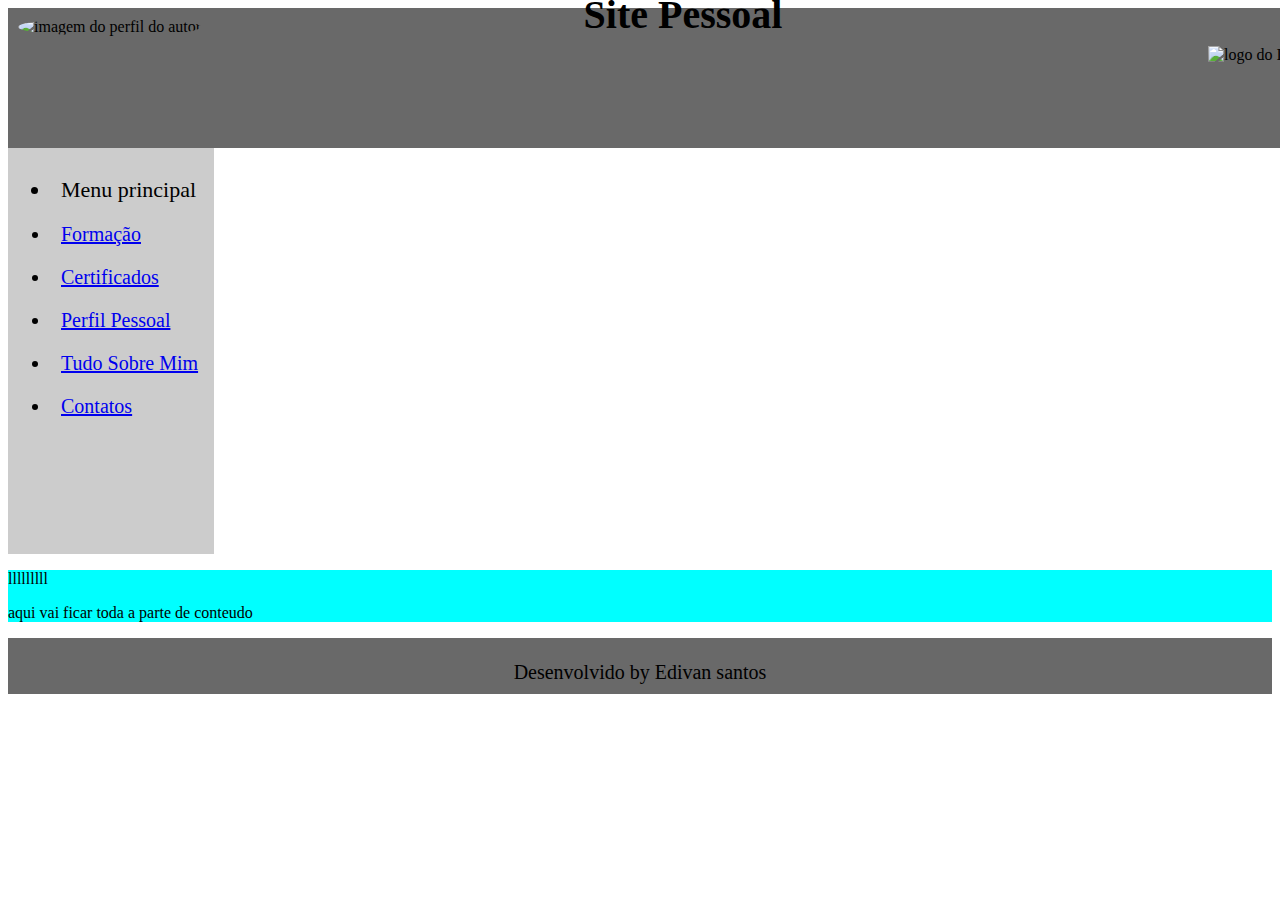
==== index.html @ cc69f96e "alterando css" ====
<!DOCTYPE html>
<html lang="pt-br">
<head>
    <meta charset="UTF-8">
    <meta http-equiv="X-UA-Compatible" content="IE=edge">
    <meta name="viewport" content="width=device-width, initial-scale=1.0">
    <link rel="shortcut icon" href"./favicon" type="image/x-icon">
    <link rel="shortcut icon" href="imagens/favicon.ico" type="image/x-icon">
    <link rel="stylesheet" href="./css/estilo.css">
    <title>Projeto Jesiel </title>
</head>
<body>
    <header class="header">
        
        <div>
            <img class="perfil" src="./imagens/perfil.jpg" alt="imagem do perfil do autor">
            <img  class="logo" src="./imagens/topo.png" alt="logo do IFPI">
            
        </div>

        <div id="titulo">
            <h1>Site Pessoal</h1>
        </div>
       
       
    </header>

    <aside>
        <ul>
            
            <li id="menu">Menu principal </li>
            
            <li id="info"><a href="./formacao.html">Formação </a></li>
           
            <li id="cert"><a href="./certificado.html">Certificados </a></li>
    
            <li id="perfil"><a href="./perfil.html">Perfil Pessoal </a></li>
          
            <li id="sobre"><a href="./sobreMin.html">Tudo Sobre Mim </a></li>
            
            <li id="contatos"><a href="./contatos.html">Contatos </a></li>
            

        </ul>

    </aside>


    <main>
        <p>lllllllll</p>
        <p>aqui vai ficar toda a parte de conteudo</p>

    </main>

    <footer>
       <p>Desenvolvido by Edivan santos</p>
    </footer>

</body>
</html>
---- css/estilo.css ----
.header{
    width: 1350px;
    height: 140px;
    background-color:dimgray;
}

.logo{
   margin-top: -125px;
   padding-left: 1200px;
      
}
.perfil{
    width: 100px;
    border-radius: 50%;
    margin: 10px
    
}


aside{
    background-color:#cccccc;
    width: 200px;
    height: 400px;
    padding:3px;

    
}
main{
    background-color:aqua;
   
}


footer{
    background-color:dimgray;
    text-align: center;
    font-size: 20px;
    height: 50px;
    padding: 3px; 
}
#titulo{
    text-align: center;
    font-size: 20px;
    margin-top:-100px;
}
#menu{
    padding:10px;
    font-size:22px;
}
#info{
    padding:10px;
    font-size:20px;
} 
#cert{
    padding:10px;
    font-size:20px;
}
#perfil{
    padding:10px;
    font-size:20px;
}
#sobre{
    padding:10px;
    font-size:20px;
}
#achar{
    padding:10px;
    font-size:20px;
}
#contatos{
    padding:10px;
    font-size:20px;
}
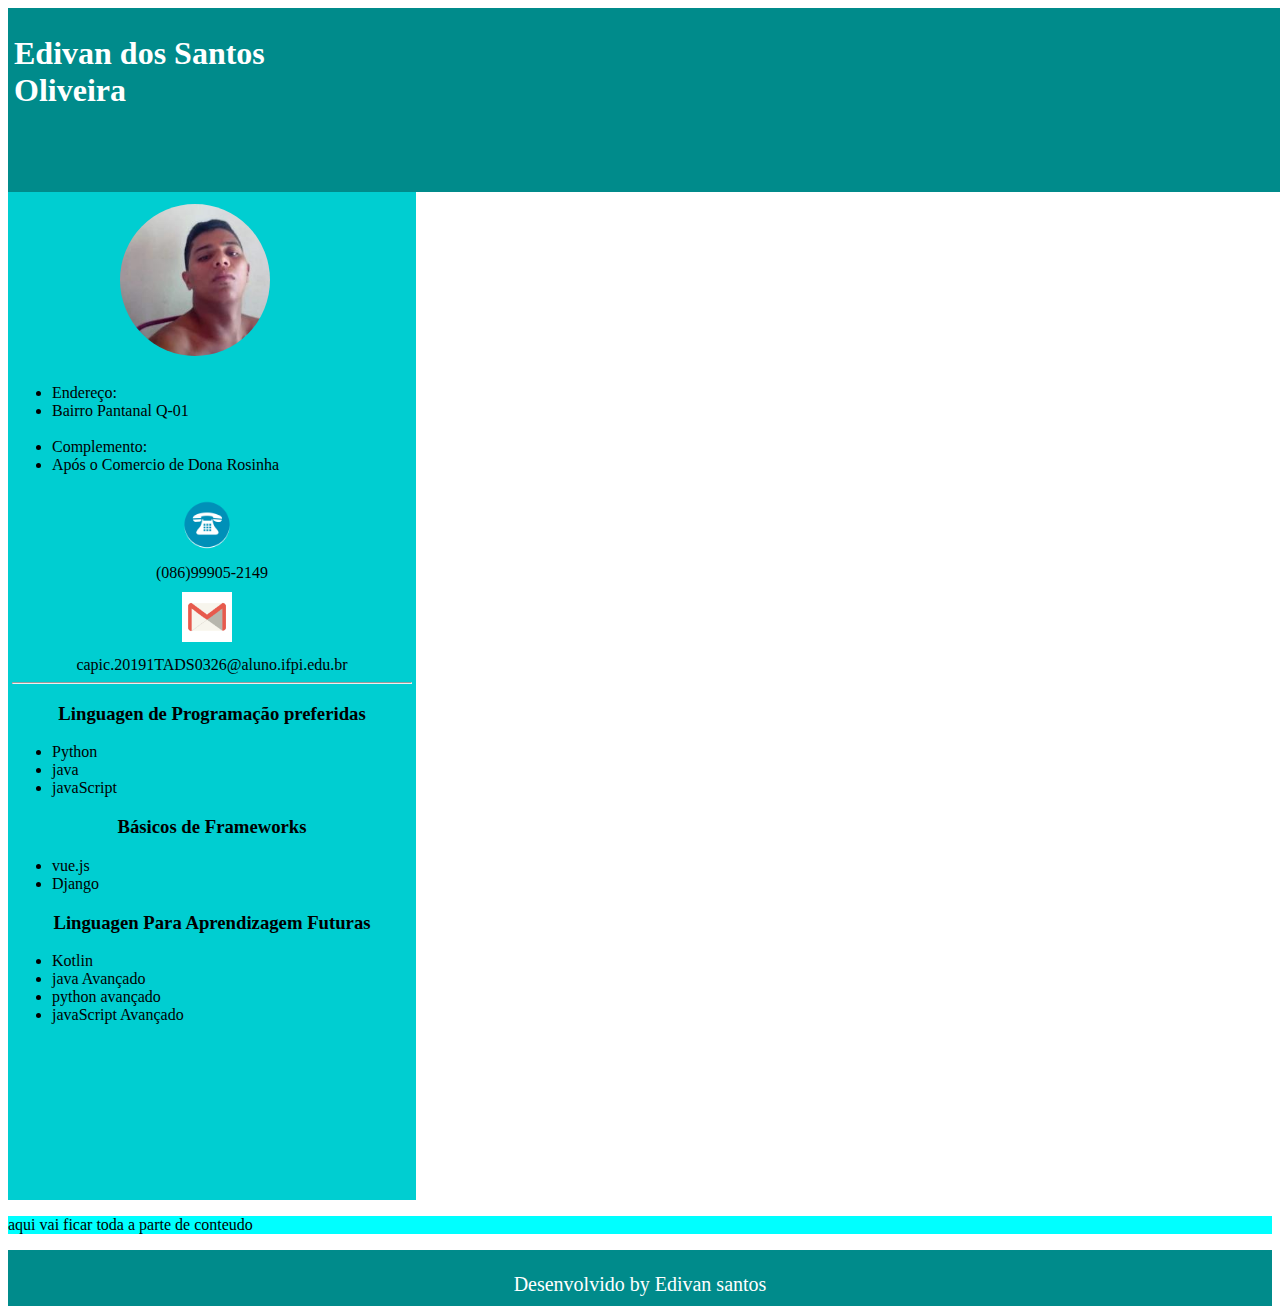
==== commit d3d6d4ca: "atualizando o css" ====
--- a/index.html
+++ b/index.html
@@ -7,47 +7,64 @@
     <link rel="shortcut icon" href"./favicon" type="image/x-icon">
     <link rel="shortcut icon" href="imagens/favicon.ico" type="image/x-icon">
     <link rel="stylesheet" href="./css/estilo.css">
-    <title>Projeto Jesiel </title>
+    <title>Perfil Proficional</title>
 </head>
 <body>
     <header class="header">
-        
-        <div>
-            <img class="perfil" src="./imagens/perfil.jpg" alt="imagem do perfil do autor">
-            <img  class="logo" src="./imagens/topo.png" alt="logo do IFPI">
-            
-        </div>
-
-        <div id="titulo">
-            <h1>Site Pessoal</h1>
-        </div>
-       
-       
+       <div>
+           <h1>Edivan dos Santos <br> Oliveira</h1>
+       </div>
     </header>
 
     <aside>
+        <div>
+            <img id="img1" src="imagens/perfil.jpg" alt="imagem do autor">
+        </div>
         <ul>
-            
-            <li id="menu">Menu principal </li>
-            
-            <li id="info"><a href="./formacao.html">Formação </a></li>
-           
-            <li id="cert"><a href="./certificado.html">Certificados </a></li>
-    
-            <li id="perfil"><a href="./perfil.html">Perfil Pessoal </a></li>
-          
-            <li id="sobre"><a href="./sobreMin.html">Tudo Sobre Mim </a></li>
-            
-            <li id="contatos"><a href="./contatos.html">Contatos </a></li>
-            
+            <li>Endereço:</li>
+                <li>Bairro Pantanal Q-01 </li>
+                <br>
+            <li>Complemento:</li>
+                <li> Após o Comercio de Dona Rosinha </li>
+        </ul>
+        <container>
+            <img id="img2" src="imagens/contato.png" alt="imagen de um telefone">
+            <figcaption>(086)99905-2149</figcaption> 
+        </container>
 
+        <container>
+            <img id="img3" src="imagens/email.png" alt="imagen da logo do Gmail.com">
+            <figcaption>capic.20191TADS0326@aluno.ifpi.edu.br</figcaption>
+        </container>
+         
+         <hr>
+        <h3>Linguagen de Programação preferidas  </h3>
+        <ul>
+            <li>Python</li>
+            <li>java</li>
+            <li>javaScript</li>
+        </ul>
+        <h3>Básicos de Frameworks </h3>
+        <ul>
+            <li> vue.js</li>
+            <li>Django</li>
         </ul>
 
+        <h3> Linguagen Para Aprendizagem Futuras</h3>
+        <ul>
+                <li>Kotlin</li>
+                <li>java Avançado</li>
+                <li>python avançado</li>
+                <li>javaScript Avançado</li>
+            </ul>
+            
+        </ul>
+         
     </aside>
 
 
     <main>
-        <p>lllllllll</p>
+        
         <p>aqui vai ficar toda a parte de conteudo</p>
 
     </main>
--- a/css/estilo.css
+++ b/css/estilo.css
@@ -1,31 +1,45 @@
 
 .header{
     width: 1350px;
-    height: 140px;
-    background-color:dimgray;
+    height: 180px;
+    background-color:darkcyan;
+    color:white;
+    padding:2px;
+}
+aside{
+    background-color:darkturquoise;
+    width: 400px;
+    height: 1000px;
+    padding:4px;
 }
 
-.logo{
-   margin-top: -125px;
-   padding-left: 1200px;
-      
+h1{
+    padding: 4px;
 }
-.perfil{
-    width: 100px;
+h3{
+    text-align: center;
+}
+ul{
+    text-align: justify;
+}
+
+#img1{
     border-radius: 50%;
-    margin: 10px
+    width: 150px;
+    padding:8px;
+    margin-left: 100px;
     
 }
+#img2 , #img3 {
+    width: 50px;
+    margin-left: 160px;
+    padding: 10px;
+}
 
+figcaption{
+    text-align:center;
+}
 
-aside{
-    background-color:#cccccc;
-    width: 200px;
-    height: 400px;
-    padding:3px;
-
-    
-}
 main{
     background-color:aqua;
    
@@ -33,42 +47,12 @@
 
 
 footer{
-    background-color:dimgray;
+    background-color:darkcyan;
+    color:white;
+ 
     text-align: center;
     font-size: 20px;
     height: 50px;
     padding: 3px; 
 }
-#titulo{
-    text-align: center;
-    font-size: 20px;
-    margin-top:-100px;
-}
-#menu{
-    padding:10px;
-    font-size:22px;
-}
-#info{
-    padding:10px;
-    font-size:20px;
-} 
-#cert{
-    padding:10px;
-    font-size:20px;
-}
-#perfil{
-    padding:10px;
-    font-size:20px;
-}
-#sobre{
-    padding:10px;
-    font-size:20px;
-}
-#achar{
-    padding:10px;
-    font-size:20px;
-}
-#contatos{
-    padding:10px;
-    font-size:20px;
-}+
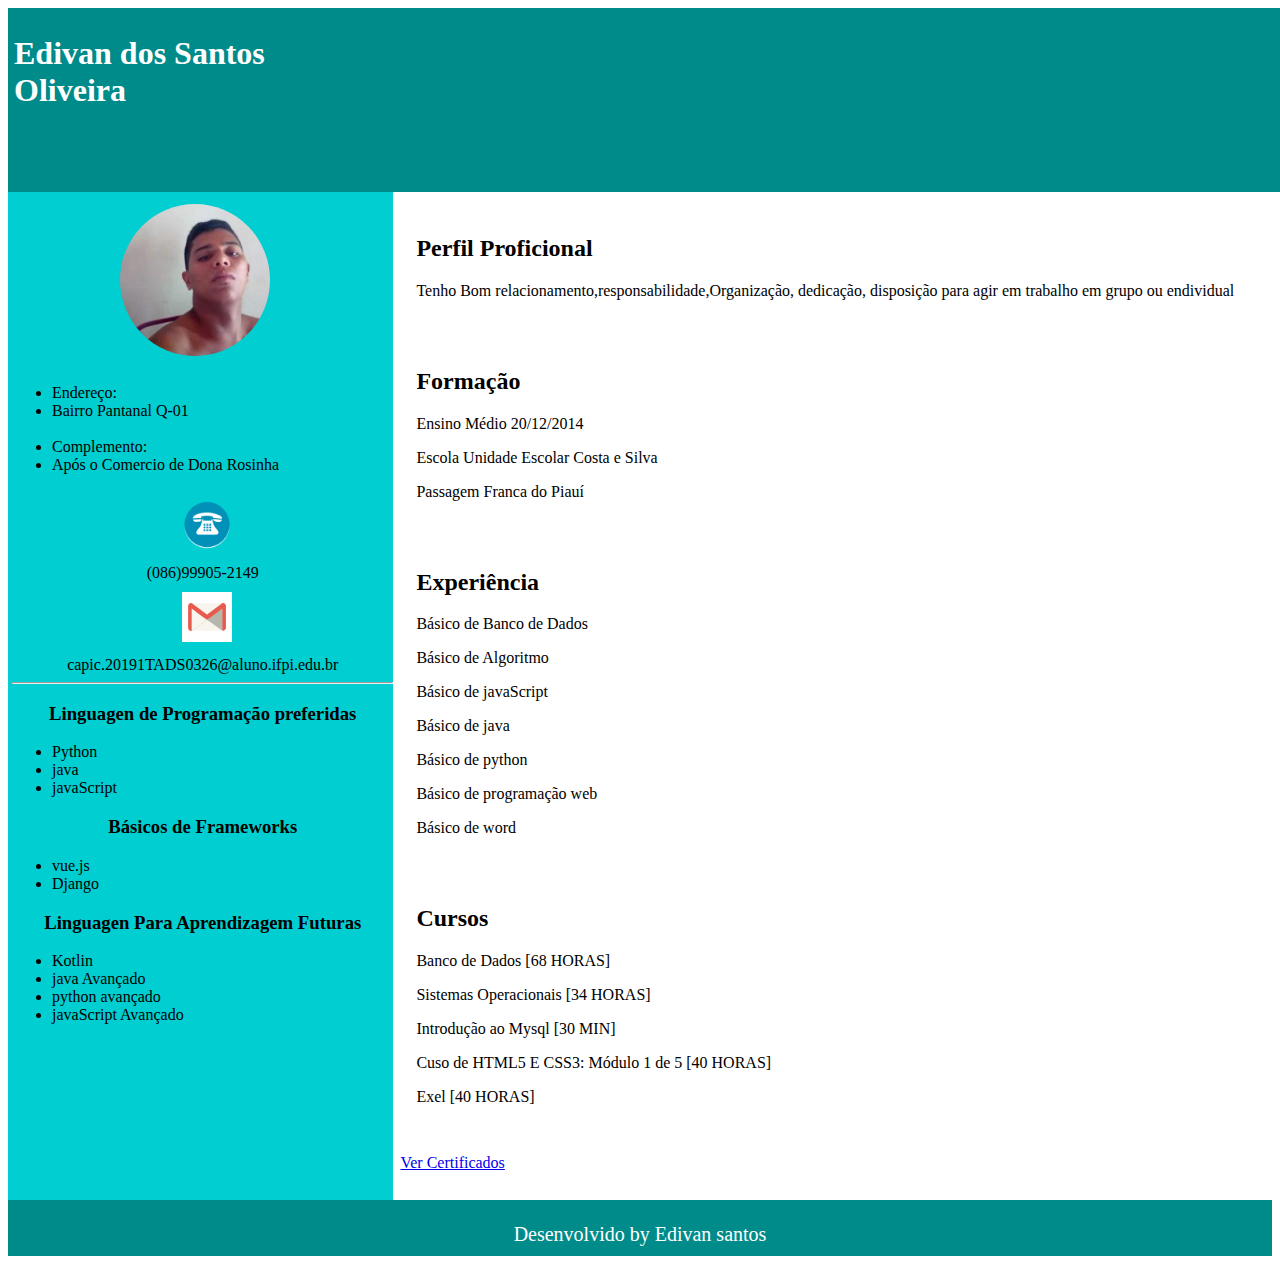
==== commit dd56f8e5: "alterando a página" ====
--- a/index.html
+++ b/index.html
@@ -15,6 +15,50 @@
            <h1>Edivan dos Santos <br> Oliveira</h1>
        </div>
     </header>
+    <main>
+        <section class="profisão">
+            <h2>Perfil Proficional</h2>
+            <p>Tenho Bom relacionamento,responsabilidade,Organização, dedicação,
+                disposição para agir em trabalho em grupo ou endividual
+            </p>
+        </section>
+
+        <section class="Formação">
+            <h2>Formação </h2>
+            <p>Ensino Médio 20/12/2014 </p>
+            <p>Escola Unidade Escolar Costa e Silva</p>
+            <p>Passagem Franca do Piauí</p>
+
+        </section>
+
+        <section class="Experiência"> 
+            <h2>Experiência </h2>
+            <p>Básico de Banco de Dados</p>
+            <p>Básico de Algoritmo</p>
+            <p>Básico de javaScript</p>
+            <p>Básico de java</p>
+            <p>Básico de python</p>
+            <p>Básico de programação web</p>
+            <p>Básico de word</p>
+
+        </section>
+
+        <section class="Cursos"> 
+            <h2>Cursos</h2>
+            <p>Banco de Dados [68 HORAS]</p>
+            <p>Sistemas Operacionais [34 HORAS]</p>
+            <p>Introdução ao Mysql [30 MIN]</p>
+            <p>Cuso de  HTML5 E CSS3: Módulo 1 de 5 [40 HORAS]</p>
+            <P>Exel [40 HORAS]</P>
+        </section>
+
+        <section>
+            <p><a href="./certificado.html">Ver Certificados</a></p>
+        </section>
+        
+        
+
+    </main>
 
     <aside>
         <div>
@@ -63,11 +107,7 @@
     </aside>
 
 
-    <main>
-        
-        <p>aqui vai ficar toda a parte de conteudo</p>
-
-    </main>
+    
 
     <footer>
        <p>Desenvolvido by Edivan santos</p>
--- a/css/estilo.css
+++ b/css/estilo.css
@@ -41,10 +41,17 @@
 }
 
 main{
-    background-color:aqua;
-   
+    float: right;
+    background:white;
+    width: 68.4%;
+    height:994px;
+    padding: 7px;
+    
+    
 }
-
+.profisão,.Formação, .Experiência,.Cursos{
+    padding: 1em;
+}
 
 footer{
     background-color:darkcyan;
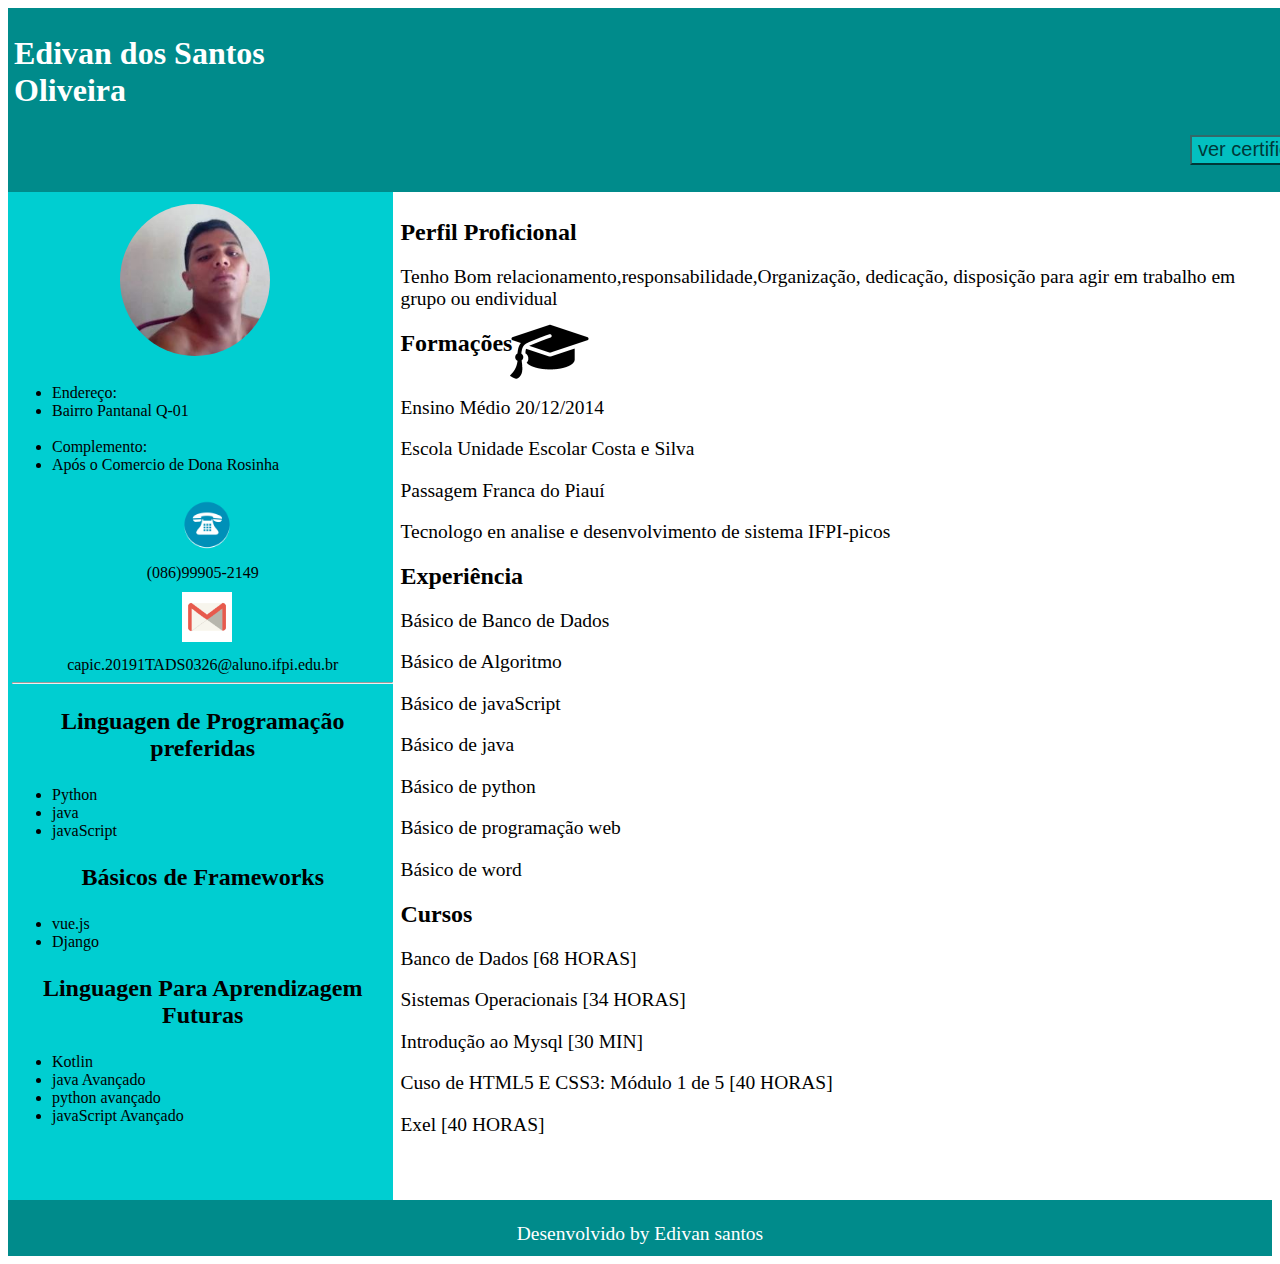
==== commit 541bcf27: "alterando css, fazendo os botões" ====
--- a/index.html
+++ b/index.html
@@ -14,6 +14,9 @@
        <div>
            <h1>Edivan dos Santos <br> Oliveira</h1>
        </div>
+       <section class="botão">
+        <a href="./certificado.html"><button> ver certificados</button></a>
+      </section>
     </header>
     <main>
         <section class="profisão">
@@ -21,18 +24,22 @@
             <p>Tenho Bom relacionamento,responsabilidade,Organização, dedicação,
                 disposição para agir em trabalho em grupo ou endividual
             </p>
+           
         </section>
-
-        <section class="Formação">
-            <h2>Formação </h2>
-            <p>Ensino Médio 20/12/2014 </p>
-            <p>Escola Unidade Escolar Costa e Silva</p>
-            <p>Passagem Franca do Piauí</p>
-
+        
+        <section class="Formação" > 
+    
+            <h2>Formações </h2>
+            <div> <img  id="imagen5"src="imagens/formacao2.png"</div>
+            <p class="formação">Ensino Médio 20/12/2014 </p>
+            <p class="formação">Escola Unidade Escolar Costa e Silva</p>
+            <p class="formação">Passagem Franca do Piauí</p>
+            <p class="formação">Tecnologo en analise e desenvolvimento de sistema IFPI-picos</p>
+            
         </section>
 
         <section class="Experiência"> 
-            <h2>Experiência </h2>
+            <h2 class="exper">Experiência </h2>
             <p>Básico de Banco de Dados</p>
             <p>Básico de Algoritmo</p>
             <p>Básico de javaScript</p>
@@ -51,12 +58,6 @@
             <p>Cuso de  HTML5 E CSS3: Módulo 1 de 5 [40 HORAS]</p>
             <P>Exel [40 HORAS]</P>
         </section>
-
-        <section>
-            <p><a href="./certificado.html">Ver Certificados</a></p>
-        </section>
-        
-        
 
     </main>
 
@@ -96,18 +97,14 @@
 
         <h3> Linguagen Para Aprendizagem Futuras</h3>
         <ul>
-                <li>Kotlin</li>
-                <li>java Avançado</li>
-                <li>python avançado</li>
-                <li>javaScript Avançado</li>
-            </ul>
+            <li>Kotlin</li>
+            <li>java Avançado</li>
+            <li>python avançado</li>
+            <li>javaScript Avançado</li>
             
         </ul>
          
     </aside>
-
-
-    
 
     <footer>
        <p>Desenvolvido by Edivan santos</p>
--- a/css/estilo.css
+++ b/css/estilo.css
@@ -5,22 +5,40 @@
     background-color:darkcyan;
     color:white;
     padding:2px;
+    
+    
 }
+.diagonal-gradient {
+    background: linear-gradient(to bottom right, blue, pink);
+  }
 aside{
     background-color:darkturquoise;
     width: 400px;
     height: 1000px;
     padding:4px;
 }
+button{
+    background-color:rgb(5, 228, 228);
+    font-size:20px;
+    height:30px;
+    margin-left: 1180px;
+    opacity: 0.6;
+}
 
 h1{
     padding: 4px;
+  
 }
 h3{
     text-align: center;
+    font-size:24px;
 }
 ul{
     text-align: justify;
+}
+p{
+    font-size:19.5px;
+    
 }
 
 #img1{
@@ -34,6 +52,13 @@
     width: 50px;
     margin-left: 160px;
     padding: 10px;
+}
+#imagen5{
+    margin-top:-100px;
+    padding-left: 110px;
+
+   
+    
 }
 
 figcaption{
@@ -49,8 +74,9 @@
     
     
 }
-.profisão,.Formação, .Experiência,.Cursos{
-    padding: 1em;
+
+.formação{
+    margin-top: 2px;
 }
 
 footer{
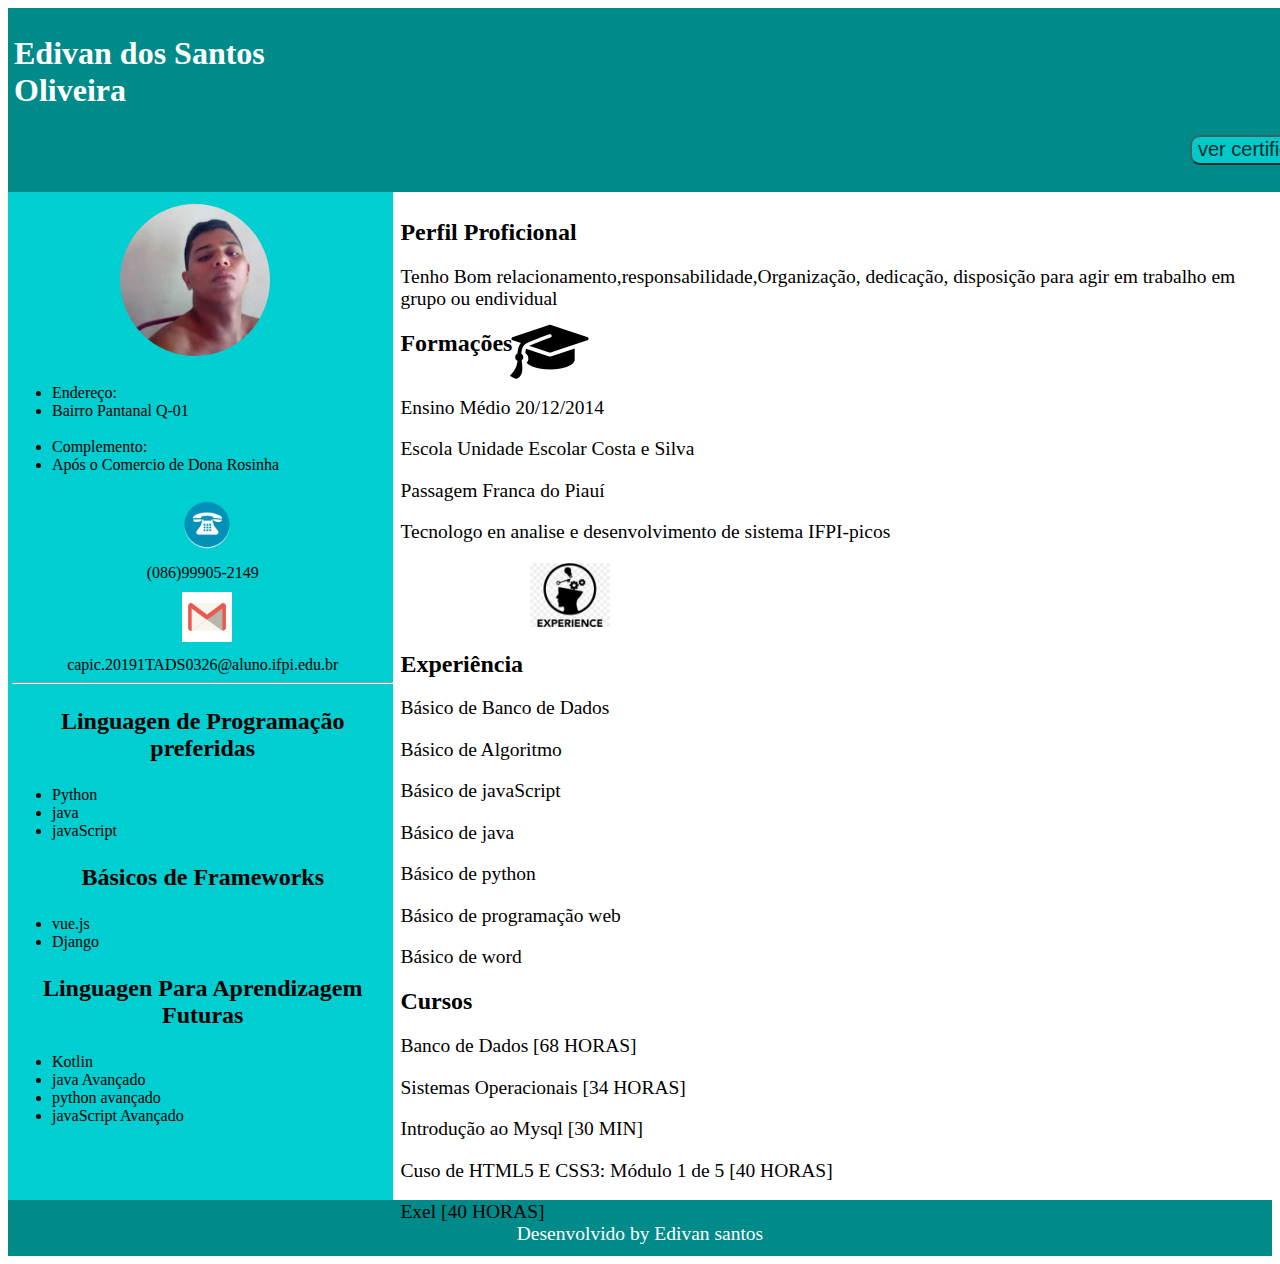
==== commit 5039c2bc: "add imagens na pagina" ====
--- a/index.html
+++ b/index.html
@@ -39,6 +39,7 @@
         </section>
 
         <section class="Experiência"> 
+            <div> <img id="imagen6" src="./imagens/experiencia.png" alt=""></div>
             <h2 class="exper">Experiência </h2>
             <p>Básico de Banco de Dados</p>
             <p>Básico de Algoritmo</p>
--- a/css/estilo.css
+++ b/css/estilo.css
@@ -8,9 +8,6 @@
     
     
 }
-.diagonal-gradient {
-    background: linear-gradient(to bottom right, blue, pink);
-  }
 aside{
     background-color:darkturquoise;
     width: 400px;
@@ -22,7 +19,8 @@
     font-size:20px;
     height:30px;
     margin-left: 1180px;
-    opacity: 0.6;
+    opacity: 0.7;
+    border-radius: 10px;
 }
 
 h1{
@@ -55,10 +53,12 @@
 }
 #imagen5{
     margin-top:-100px;
-    padding-left: 110px;
-
+    padding-left: 110px;   
+}
+#imagen6{
+    padding-left: 130px;
    
-    
+    width: 80px;  
 }
 
 figcaption{
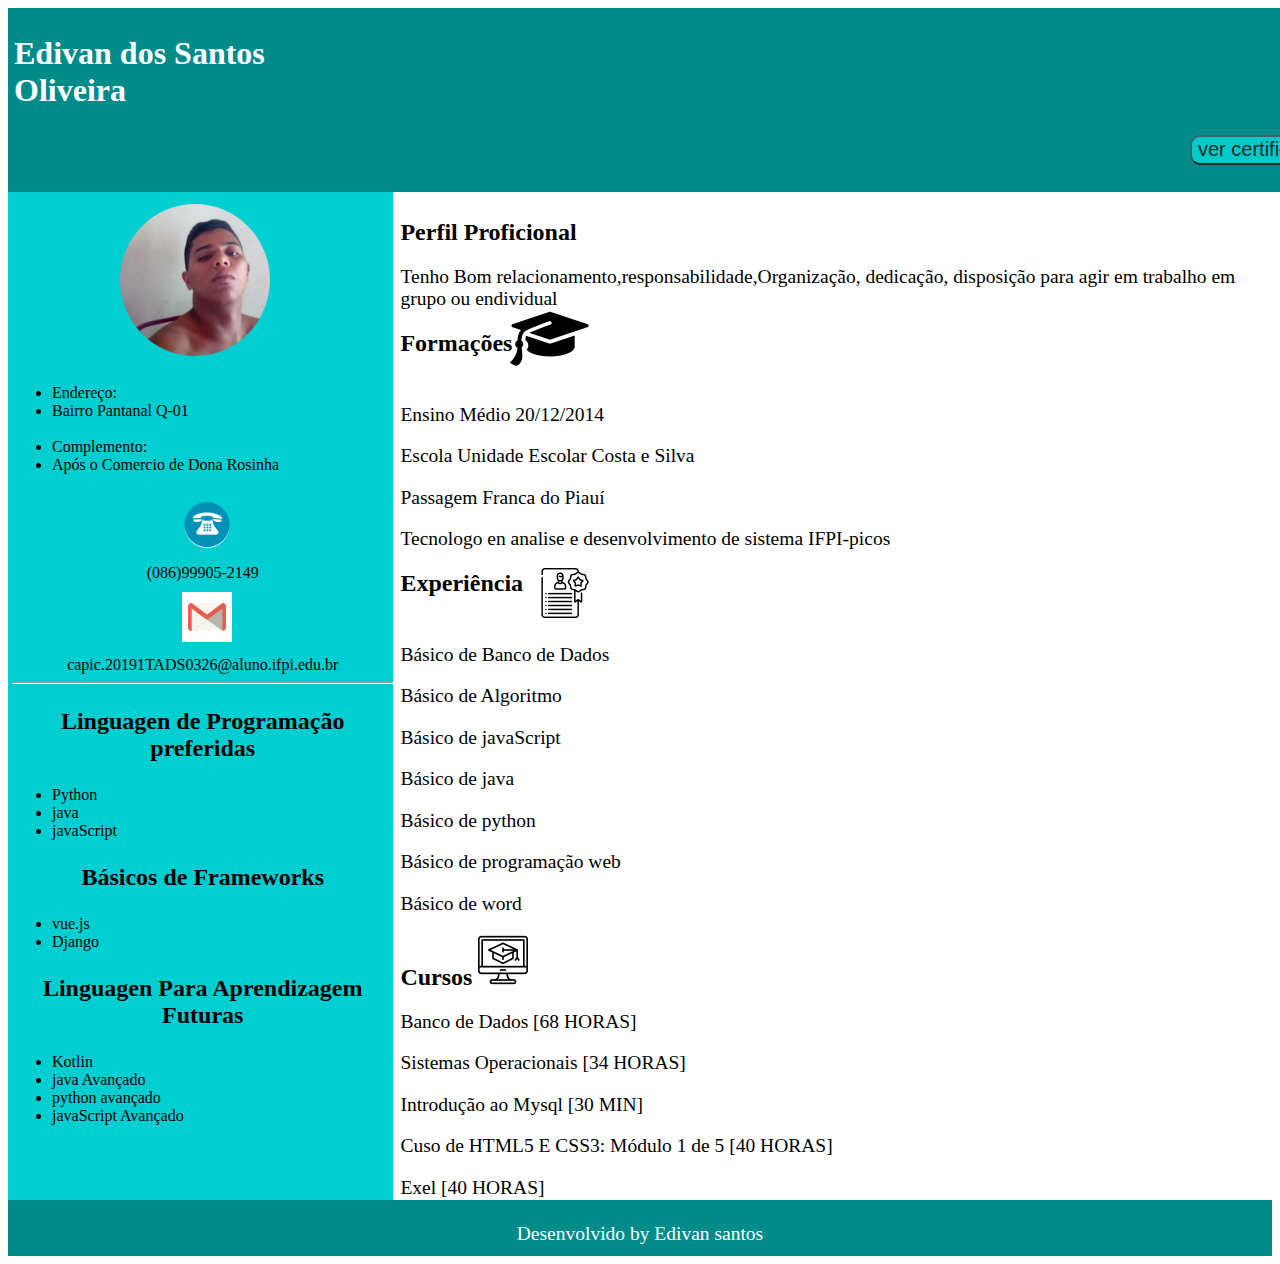
==== commit 2156f323: "add imagen de curso" ====
--- a/index.html
+++ b/index.html
@@ -29,8 +29,7 @@
         
         <section class="Formação" > 
     
-            <h2>Formações </h2>
-            <div> <img  id="imagen5"src="imagens/formacao2.png"</div>
+            <h2>Formações <div> <img  id="imagen5"src="imagens/formacao2.png"</div> </h2>
             <p class="formação">Ensino Médio 20/12/2014 </p>
             <p class="formação">Escola Unidade Escolar Costa e Silva</p>
             <p class="formação">Passagem Franca do Piauí</p>
@@ -39,8 +38,8 @@
         </section>
 
         <section class="Experiência"> 
-            <div> <img id="imagen6" src="./imagens/experiencia.png" alt=""></div>
-            <h2 class="exper">Experiência </h2>
+           
+            <h2 class="exper">Experiência <div> <img id="imagen6" src="./imagens/expe1.png" alt=""></div></h2>
             <p>Básico de Banco de Dados</p>
             <p>Básico de Algoritmo</p>
             <p>Básico de javaScript</p>
@@ -51,8 +50,8 @@
 
         </section>
 
-        <section class="Cursos"> 
-            <h2>Cursos</h2>
+        <section class="Cursos" > 
+            <h2>Cursos <img id="img7" src="imagens/cursos1.png" alt=""> </h2>
             <p>Banco de Dados [68 HORAS]</p>
             <p>Sistemas Operacionais [34 HORAS]</p>
             <p>Introdução ao Mysql [30 MIN]</p>
--- a/css/estilo.css
+++ b/css/estilo.css
@@ -8,6 +8,7 @@
     
     
 }
+
 aside{
     background-color:darkturquoise;
     width: 400px;
@@ -50,15 +51,20 @@
     width: 50px;
     margin-left: 160px;
     padding: 10px;
+    
+
 }
 #imagen5{
     margin-top:-100px;
     padding-left: 110px;   
+    
 }
 #imagen6{
-    padding-left: 130px;
+    margin-top:-100px;
+    padding-left: 140px;
+}
+#img7{
    
-    width: 80px;  
 }
 
 figcaption{
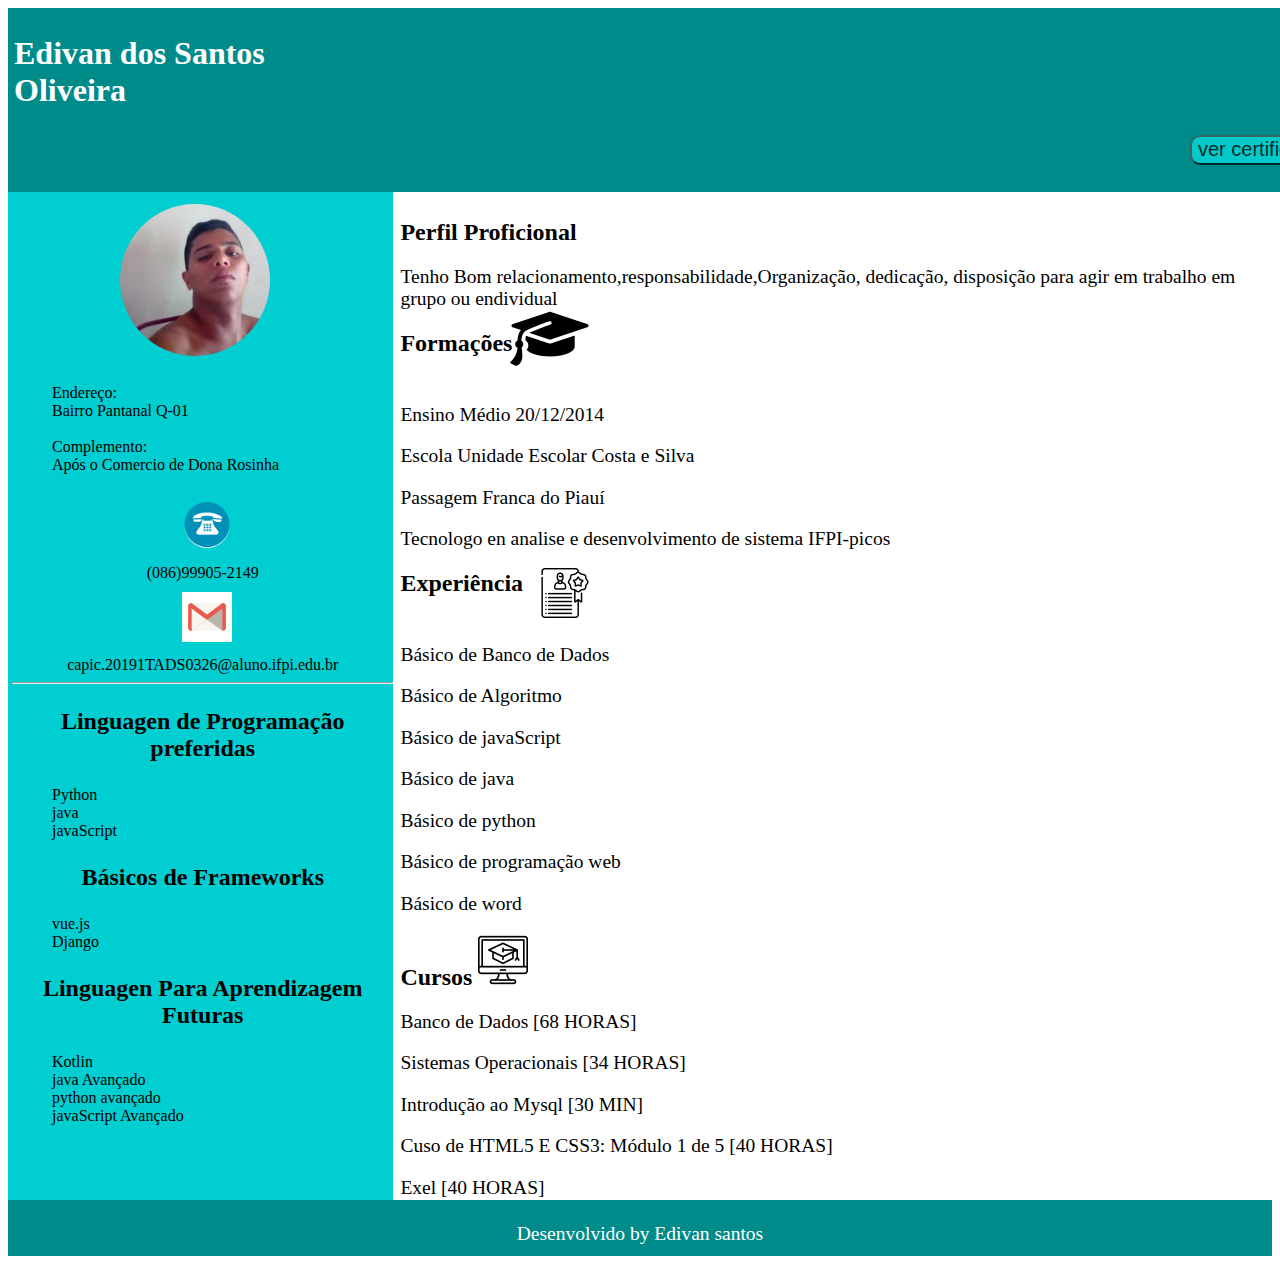
==== commit 8b774d51: "retirando as marcações das lista com css" ====
--- a/index.html
+++ b/index.html
@@ -65,7 +65,7 @@
         <div>
             <img id="img1" src="imagens/perfil.jpg" alt="imagem do autor">
         </div>
-        <ul>
+        <ul id="lista">
             <li>Endereço:</li>
                 <li>Bairro Pantanal Q-01 </li>
                 <br>
@@ -84,19 +84,19 @@
          
          <hr>
         <h3>Linguagen de Programação preferidas  </h3>
-        <ul>
+        <ul id="ListaLinguagen">
             <li>Python</li>
             <li>java</li>
             <li>javaScript</li>
         </ul>
         <h3>Básicos de Frameworks </h3>
-        <ul>
+        <ul id="frame">
             <li> vue.js</li>
             <li>Django</li>
         </ul>
 
         <h3> Linguagen Para Aprendizagem Futuras</h3>
-        <ul>
+        <ul id="linguagens">
             <li>Kotlin</li>
             <li>java Avançado</li>
             <li>python avançado</li>
--- a/css/estilo.css
+++ b/css/estilo.css
@@ -84,6 +84,23 @@
 .formação{
     margin-top: 2px;
 }
+#lista{
+    list-style-type: none;
+    list-style: none;
+}
+#ListaLinguagen{
+    list-style-type: none;
+    list-style: none;
+}
+#frame{
+    list-style-type: none;
+    list-style: none;
+}
+#linguagens{
+    list-style-type: none;
+    list-style: none;
+
+}
 
 footer{
     background-color:darkcyan;
